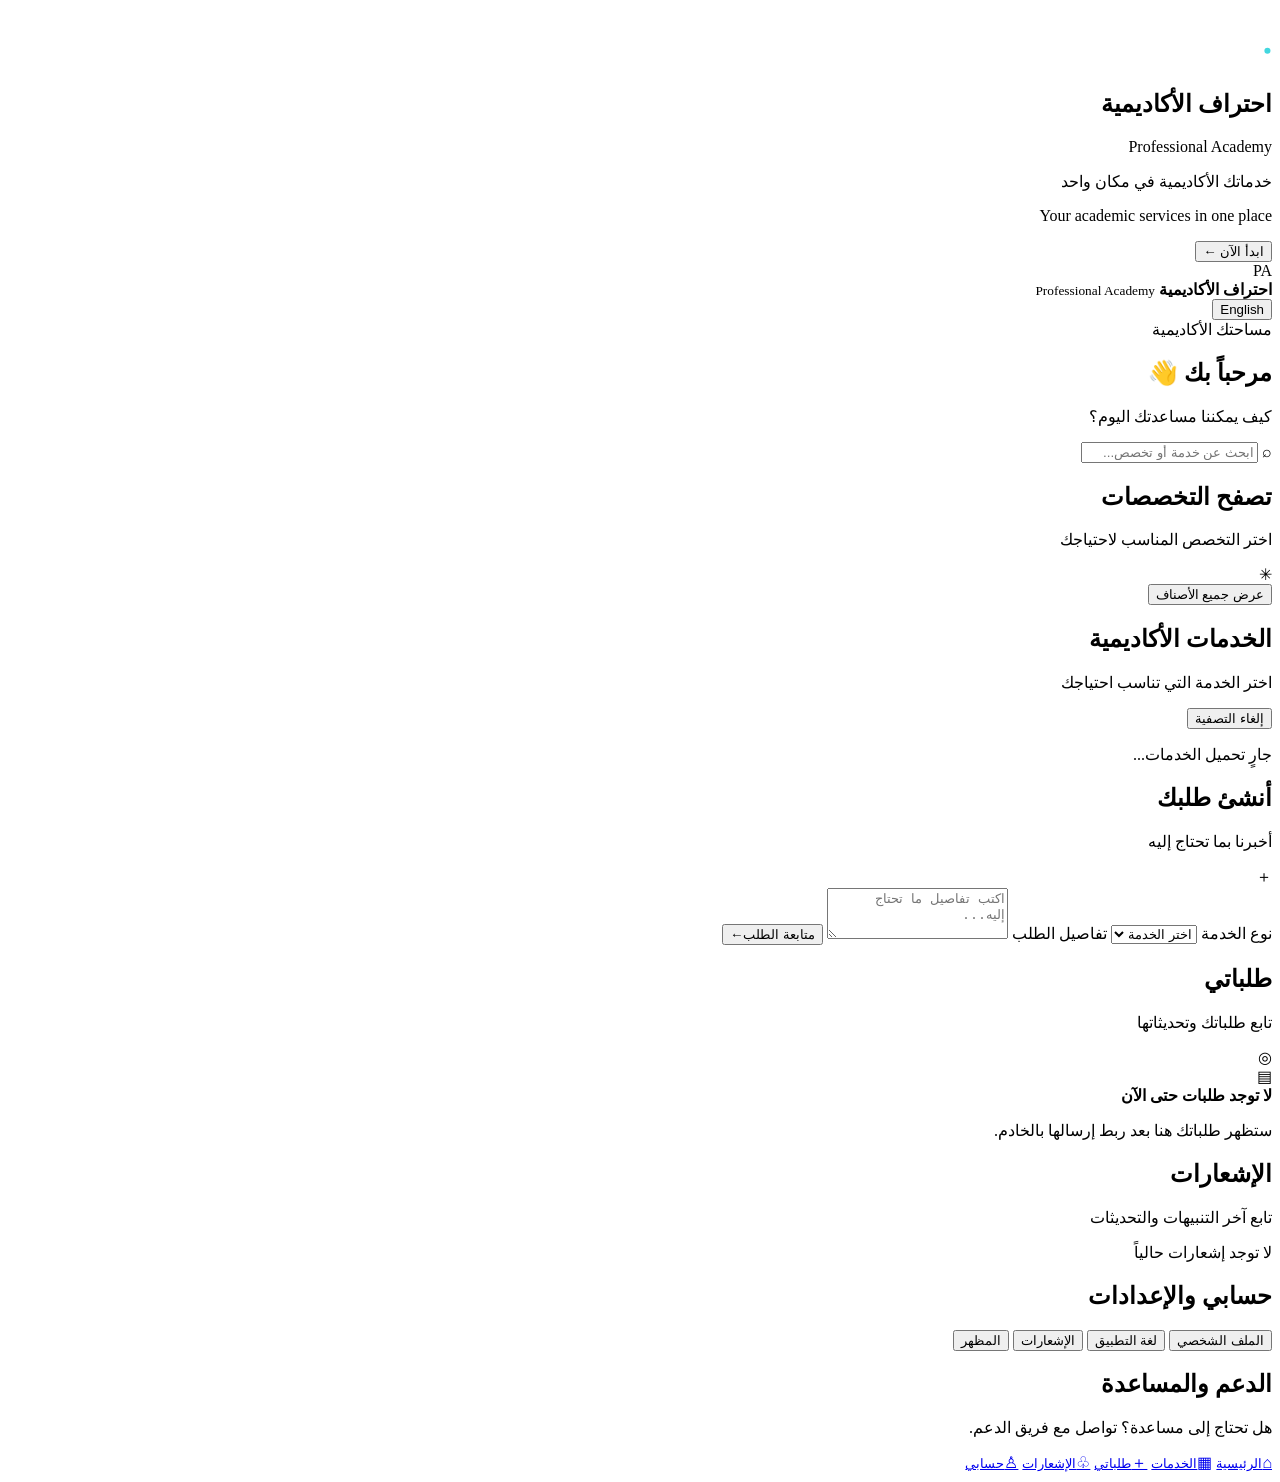
==== backend/app/static/miniapp/index.html @ 5d56e556 "Refactor backend routing and update project dependencies Replit-Commit-Author: Agent" ====
<!doctype html>
<html lang="ar" dir="rtl">
<head>
  <meta charset="UTF-8">
  <meta name="viewport" content="width=device-width, initial-scale=1, viewport-fit=cover">
  <meta name="theme-color" content="#102b55">
  <title>احتراف الأكاديمية | Professional Academy</title>
  <link rel="stylesheet" href="/miniapp/static/style.css">
</head>
<body>

<div id="introScreens" class="intro-screens">
  <section class="intro-screen intro-welcome" id="introWelcome">
    <div class="intro-logo" aria-hidden="true">
      <svg viewBox="0 0 100 70" width="76" height="58" fill="none">
        <path d="M5 24 50 5 95 24 50 44 5 24Z" fill="white"/>
        <path d="M23 34V49Q50 68 77 49V34L50 46 23 34Z" fill="white" opacity=".92"/>
        <path d="M94 25V49" stroke="white" stroke-width="4" stroke-linecap="round"/>
        <circle cx="94" cy="53" r="4" fill="#42d7df"/>
      </svg>
    </div>
    <h1>احتراف الأكاديمية</h1>
    <p class="intro-english">Professional Academy</p>
    <p class="intro-tagline">خدماتك الأكاديمية في مكان واحد</p>
    <p class="intro-subtitle">Your academic services in one place</p>
    <div class="intro-books" aria-hidden="true"><span></span><span></span><span></span></div>
    <div class="intro-dots" aria-label="1 of 3"><span class="selected"></span><span></span><span></span></div>
    <button type="button" class="intro-button" id="startIntro">ابدأ الآن <span aria-hidden="true">←</span></button>
  </section>

  <section class="intro-screen intro-about" id="introAbout" hidden>
    <button type="button" class="intro-skip" id="skipIntro">تخطي</button>
    <div class="intro-illustration" aria-hidden="true">
      <span>📚</span><span>🎓</span>
    </div>
    <h2>كل خدماتك الأكاديمية في مكان واحد</h2>
    <p>من البحث العلمي إلى إعداد المشاريع والتنسيق الأكاديمي، نساعدك على إنجاز أعمالك بسهولة واحترافية.</p>
    <p class="intro-subtitle">From research to academic projects, your journey starts here.</p>
    <div class="intro-dots" aria-label="2 of 3">
      <span></span><span class="selected"></span><span></span>
    </div>
    <button type="button" class="intro-button" id="finishIntro">
      متابعة <span aria-hidden="true">←</span>
    </button>
  </section>
</div>

  <header class="topbar">
    <div class="brand">
      <div class="brand-mark">PA</div>
      <div>
        <strong data-i18n="brand">احتراف الأكاديمية</strong>
        <small>Professional Academy</small>
      </div>
    </div>
    <button id="languageBtn" class="language-btn" type="button">English</button>
  </header>

  <main id="top">
    <section class="welcome" id="home">
      <span class="eyebrow" data-i18n="welcomeLabel">مساحتك الأكاديمية</span>
      <h1 data-i18n="welcome">مرحباً بك 👋</h1>
      <p data-i18n="welcomeText">كيف يمكننا مساعدتك اليوم؟</p>
      <label class="search-box" for="serviceSearch">
        <span aria-hidden="true">⌕</span>
        <input id="serviceSearch" type="search"
          data-i18n-placeholder="searchPlaceholder"
          placeholder="ابحث عن خدمة أو تخصص..."
          autocomplete="off">
      </label>
    </section>

    <section class="section" id="services">
      <div class="section-heading">
        <div>
          <h2 data-i18n="categoriesTitle">تصفح التخصصات</h2>
          <p data-i18n="categoriesSubtitle">اختر التخصص المناسب لاحتياجك</p>
        </div>
        <span class="section-icon" aria-hidden="true">✳</span>
      </div>
      <div id="categoryGrid" class="category-grid" aria-live="polite"></div>
      <button id="showAllCategories" class="secondary-btn" type="button"
        data-i18n="showAllCategories">عرض جميع الأصناف</button>

      <div class="section-heading service-heading">
        <div>
          <h2 data-i18n="servicesTitle">الخدمات الأكاديمية</h2>
          <p id="selectedCategoryLabel" data-i18n="servicesSubtitle">اختر الخدمة التي تناسب احتياجك</p>
        </div>
        <button id="clearCategory" class="secondary-btn" type="button"
          data-i18n="clearCategory">إلغاء التصفية</button>
      </div>
      <div class="service-grid" id="serviceGrid" aria-live="polite">
        <p class="form-message" data-i18n="loadingServices">جارٍ تحميل الخدمات...</p>
      </div>
    </section>

    <section class="section request-panel" id="createRequest">
      <div class="section-heading">
        <div>
          <h2 data-i18n="requestTitle">أنشئ طلبك</h2>
          <p data-i18n="requestSubtitle">أخبرنا بما تحتاج إليه</p>
        </div>
        <span class="request-symbol" aria-hidden="true">＋</span>
      </div>
      <form id="requestForm">
        <label for="service" data-i18n="serviceLabel">نوع الخدمة</label>
        <select id="service" required>
          <option value="" data-i18n="chooseService">اختر الخدمة</option>
        </select>
        <label for="details" data-i18n="detailsLabel">تفاصيل الطلب</label>
        <textarea id="details" rows="3" required
          data-i18n-placeholder="detailsPlaceholder"
          placeholder="اكتب تفاصيل ما تحتاج إليه..."></textarea>
        <button class="primary-btn" type="submit">
          <span data-i18n="submitRequest">متابعة الطلب</span><span aria-hidden="true">←</span>
        </button>
        <p id="formMessage" class="form-message" role="status"></p>
      </form>
    </section>

    <section class="section" id="myRequests">
      <div class="section-heading">
        <div>
          <h2 data-i18n="trackingTitle">طلباتي</h2>
          <p data-i18n="trackingSubtitle">تابع طلباتك وتحديثاتها</p>
        </div>
        <span class="tracking-icon" aria-hidden="true">◎</span>
      </div>
      <div class="empty-state">
        <div class="empty-icon" aria-hidden="true">▤</div>
        <strong data-i18n="emptyTitle">لا توجد طلبات حتى الآن</strong>
        <p data-i18n="emptyText">ستظهر طلباتك هنا بعد ربط إرسالها بالخادم.</p>
      </div>
    </section>

    <section class="section" id="notifications">
      <div class="section-heading">
        <div>
          <h2 data-i18n="notificationsTitle">الإشعارات</h2>
          <p data-i18n="notificationsSubtitle">تابع آخر التنبيهات والتحديثات</p>
        </div>
      </div>
      <div id="notificationsList" class="empty-state">
        <p data-i18n="noNotifications">لا توجد إشعارات حالياً</p>
      </div>
    </section>

    <section class="section" id="account">
      <div class="section-heading">
        <div><h2 data-i18n="accountTitle">حسابي والإعدادات</h2></div>
      </div>
      <div class="settings-list">
        <button type="button" class="setting-item" data-account-action="profile" data-i18n="profileSetting">الملف الشخصي</button>
        <button type="button" class="setting-item" data-account-action="language" data-i18n="languageSetting">لغة التطبيق</button>
        <button type="button" class="setting-item" data-account-action="notifications" data-i18n="notificationsSetting">الإشعارات</button>
        <button type="button" class="setting-item" data-account-action="appearance" data-i18n="appearanceSetting">المظهر</button>
      </div>
    </section>

    <section class="section" id="support">
      <div class="section-heading">
        <div>
          <h2 data-i18n="supportTitle">الدعم والمساعدة</h2>
          <p data-i18n="supportText">هل تحتاج إلى مساعدة؟ تواصل مع فريق الدعم.</p>
        </div>
      </div>
    </section>
  </main>

  <nav class="bottom-nav" aria-label="Main navigation">
    <a class="nav-item active" href="#home"><span aria-hidden="true">⌂</span><small data-i18n="home">الرئيسية</small></a>
    <a class="nav-item" href="#services"><span aria-hidden="true">▦</span><small data-i18n="services">الخدمات</small></a>
    <a class="nav-item" href="#myRequests"><span aria-hidden="true">＋</span><small data-i18n="myRequests">طلباتي</small></a>
    <a class="nav-item" href="#notifications"><span aria-hidden="true">♧</span><small data-i18n="notifications">الإشعارات</small></a>
    <a class="nav-item" href="#account"><span aria-hidden="true">♙</span><small data-i18n="account">حسابي</small></a>
  </nav>

  <script src="/miniapp/static/app.js"></script>
</body>
</html>
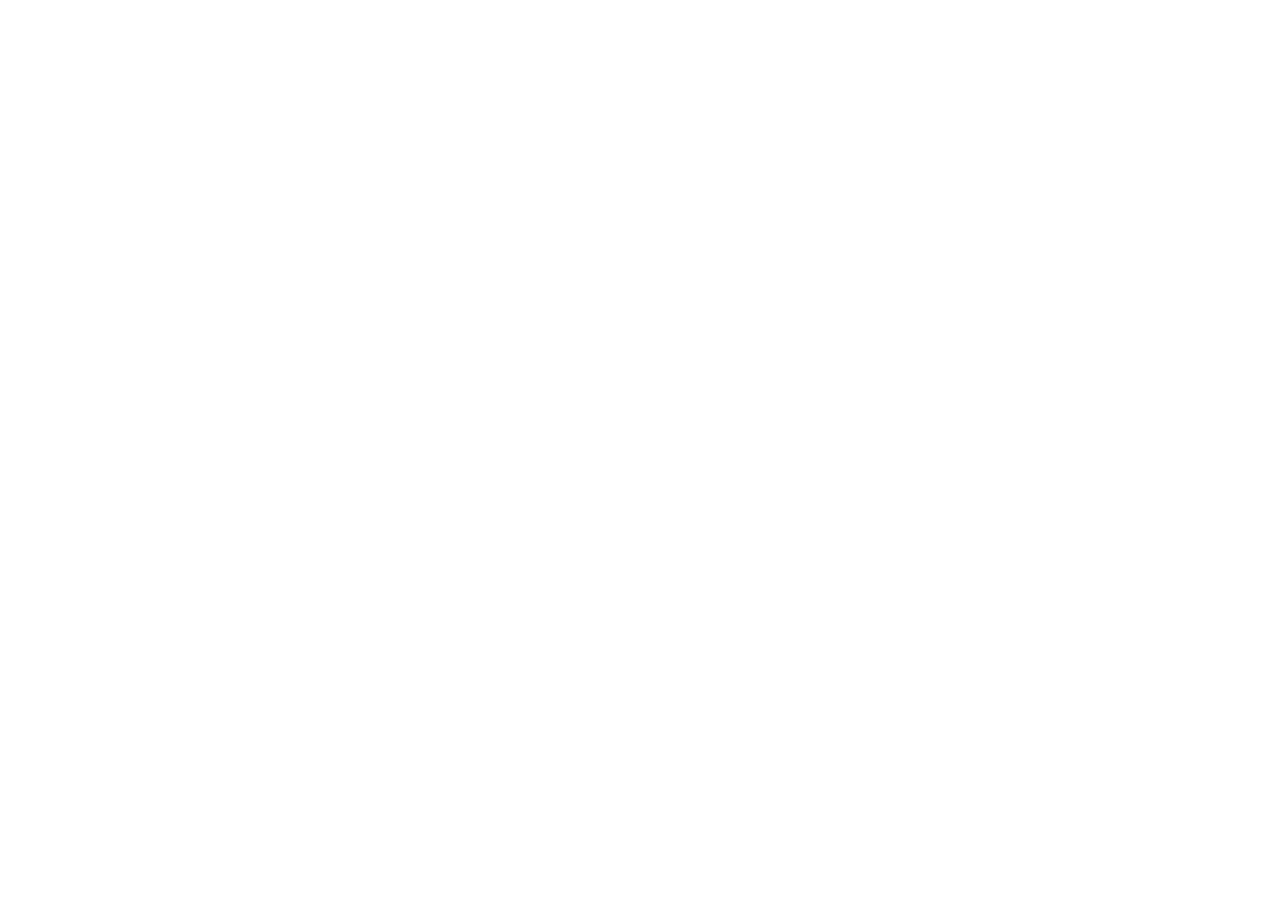
==== commit ee86ff4d: "Refactor miniapp logic in app.js Replit-Commit-Author: Agent" ====
--- a/backend/app/static/miniapp/index.html
+++ b/backend/app/static/miniapp/index.html
@@ -3,179 +3,60 @@
 <head>
   <meta charset="UTF-8">
   <meta name="viewport" content="width=device-width, initial-scale=1, viewport-fit=cover">
-  <meta name="theme-color" content="#102b55">
-  <title>احتراف الأكاديمية | Professional Academy</title>
+  <meta name="theme-color" content="#0b3154">
+  <meta name="description" content="منصة موثوقة للخدمات الأكاديمية ومتابعة الطلبات الطلابية.">
+  <title>احتراف الأكاديمية | الخدمات الأكاديمية</title>
   <link rel="stylesheet" href="/miniapp/static/style.css">
 </head>
 <body>
+  <div id="app" class="app-shell">
+    <header id="topbar" class="topbar" hidden>
+      <a class="brand" href="#home" aria-label="احتراف الأكاديمية، الرئيسية">
+        <span class="brand-mark" aria-hidden="true">
+          <svg viewBox="0 0 32 32" fill="none">
+            <path d="m3 11 13-6 13 6-13 6-13-6Z" fill="currentColor"/>
+            <path d="M8 14v7c5 4 11 4 16 0v-7l-8 4-8-4Z" fill="currentColor" opacity=".8"/>
+            <path d="M28.5 12v8" stroke="#69d8d7" stroke-width="2" stroke-linecap="round"/>
+          </svg>
+        </span>
+        <span class="brand-copy">
+          <strong data-i18n="brand">احتراف الأكاديمية</strong>
+          <small data-i18n="brandSub">خدمات أكاديمية موثوقة</small>
+        </span>
+      </a>
+      <div class="top-actions">
+        <button id="languageBtn" class="language-button" type="button" aria-haspopup="dialog" aria-label="اختيار اللغة">English</button>
+      </div>
+    </header>
 
-<div id="introScreens" class="intro-screens">
-  <section class="intro-screen intro-welcome" id="introWelcome">
-    <div class="intro-logo" aria-hidden="true">
-      <svg viewBox="0 0 100 70" width="76" height="58" fill="none">
-        <path d="M5 24 50 5 95 24 50 44 5 24Z" fill="white"/>
-        <path d="M23 34V49Q50 68 77 49V34L50 46 23 34Z" fill="white" opacity=".92"/>
-        <path d="M94 25V49" stroke="white" stroke-width="4" stroke-linecap="round"/>
-        <circle cx="94" cy="53" r="4" fill="#42d7df"/>
-      </svg>
-    </div>
-    <h1>احتراف الأكاديمية</h1>
-    <p class="intro-english">Professional Academy</p>
-    <p class="intro-tagline">خدماتك الأكاديمية في مكان واحد</p>
-    <p class="intro-subtitle">Your academic services in one place</p>
-    <div class="intro-books" aria-hidden="true"><span></span><span></span><span></span></div>
-    <div class="intro-dots" aria-label="1 of 3"><span class="selected"></span><span></span><span></span></div>
-    <button type="button" class="intro-button" id="startIntro">ابدأ الآن <span aria-hidden="true">←</span></button>
-  </section>
+    <main id="screen" aria-live="polite" aria-busy="false"></main>
 
-  <section class="intro-screen intro-about" id="introAbout" hidden>
-    <button type="button" class="intro-skip" id="skipIntro">تخطي</button>
-    <div class="intro-illustration" aria-hidden="true">
-      <span>📚</span><span>🎓</span>
-    </div>
-    <h2>كل خدماتك الأكاديمية في مكان واحد</h2>
-    <p>من البحث العلمي إلى إعداد المشاريع والتنسيق الأكاديمي، نساعدك على إنجاز أعمالك بسهولة واحترافية.</p>
-    <p class="intro-subtitle">From research to academic projects, your journey starts here.</p>
-    <div class="intro-dots" aria-label="2 of 3">
-      <span></span><span class="selected"></span><span></span>
-    </div>
-    <button type="button" class="intro-button" id="finishIntro">
-      متابعة <span aria-hidden="true">←</span>
-    </button>
-  </section>
-</div>
+    <nav id="bottomNav" class="bottom-nav" aria-label="التنقل الرئيسي" hidden>
+      <a class="nav-item" href="#home" data-route-nav="home">
+        <svg viewBox="0 0 24 24" fill="none" stroke="currentColor" stroke-width="1.8" stroke-linecap="round" stroke-linejoin="round" aria-hidden="true"><path d="m3 10 9-7 9 7"/><path d="M5 9v11h14V9M9 20v-6h6v6"/></svg>
+        <small data-i18n="navHome">الرئيسية</small>
+      </a>
+      <a class="nav-item" href="#categories" data-route-nav="categories">
+        <svg viewBox="0 0 24 24" fill="none" stroke="currentColor" stroke-width="1.8" stroke-linecap="round" stroke-linejoin="round" aria-hidden="true"><rect x="3" y="3" width="8" height="8" rx="2"/><rect x="13" y="3" width="8" height="8" rx="2"/><rect x="3" y="13" width="8" height="8" rx="2"/><rect x="13" y="13" width="8" height="8" rx="2"/></svg>
+        <small data-i18n="navServices">الخدمات</small>
+      </a>
+      <a class="nav-item" href="#requests" data-route-nav="requests">
+        <svg viewBox="0 0 24 24" fill="none" stroke="currentColor" stroke-width="1.8" stroke-linecap="round" stroke-linejoin="round" aria-hidden="true"><path d="M7 3h8l5 5v13H7z"/><path d="M15 3v6h5M10 14h7M10 18h7M3 8v13"/></svg>
+        <small data-i18n="navRequests">طلباتي</small>
+      </a>
+      <a class="nav-item" href="#notifications" data-route-nav="notifications">
+        <svg viewBox="0 0 24 24" fill="none" stroke="currentColor" stroke-width="1.8" stroke-linecap="round" stroke-linejoin="round" aria-hidden="true"><path d="M18 9a6 6 0 0 0-12 0c0 7-3 7-3 9h18c0-2-3-2-3-9ZM10 21h4"/></svg>
+        <small data-i18n="navNotifications">الإشعارات</small>
+      </a>
+      <a class="nav-item" href="#support" data-route-nav="support">
+        <svg viewBox="0 0 24 24" fill="none" stroke="currentColor" stroke-width="1.8" stroke-linecap="round" stroke-linejoin="round" aria-hidden="true"><circle cx="12" cy="8" r="4"/><path d="M4 21a8 8 0 0 1 16 0M19 8h2v5h-2"/></svg>
+        <small data-i18n="navHelp">المساعدة</small>
+      </a>
+    </nav>
+  </div>
 
-  <header class="topbar">
-    <div class="brand">
-      <div class="brand-mark">PA</div>
-      <div>
-        <strong data-i18n="brand">احتراف الأكاديمية</strong>
-        <small>Professional Academy</small>
-      </div>
-    </div>
-    <button id="languageBtn" class="language-btn" type="button">English</button>
-  </header>
-
-  <main id="top">
-    <section class="welcome" id="home">
-      <span class="eyebrow" data-i18n="welcomeLabel">مساحتك الأكاديمية</span>
-      <h1 data-i18n="welcome">مرحباً بك 👋</h1>
-      <p data-i18n="welcomeText">كيف يمكننا مساعدتك اليوم؟</p>
-      <label class="search-box" for="serviceSearch">
-        <span aria-hidden="true">⌕</span>
-        <input id="serviceSearch" type="search"
-          data-i18n-placeholder="searchPlaceholder"
-          placeholder="ابحث عن خدمة أو تخصص..."
-          autocomplete="off">
-      </label>
-    </section>
-
-    <section class="section" id="services">
-      <div class="section-heading">
-        <div>
-          <h2 data-i18n="categoriesTitle">تصفح التخصصات</h2>
-          <p data-i18n="categoriesSubtitle">اختر التخصص المناسب لاحتياجك</p>
-        </div>
-        <span class="section-icon" aria-hidden="true">✳</span>
-      </div>
-      <div id="categoryGrid" class="category-grid" aria-live="polite"></div>
-      <button id="showAllCategories" class="secondary-btn" type="button"
-        data-i18n="showAllCategories">عرض جميع الأصناف</button>
-
-      <div class="section-heading service-heading">
-        <div>
-          <h2 data-i18n="servicesTitle">الخدمات الأكاديمية</h2>
-          <p id="selectedCategoryLabel" data-i18n="servicesSubtitle">اختر الخدمة التي تناسب احتياجك</p>
-        </div>
-        <button id="clearCategory" class="secondary-btn" type="button"
-          data-i18n="clearCategory">إلغاء التصفية</button>
-      </div>
-      <div class="service-grid" id="serviceGrid" aria-live="polite">
-        <p class="form-message" data-i18n="loadingServices">جارٍ تحميل الخدمات...</p>
-      </div>
-    </section>
-
-    <section class="section request-panel" id="createRequest">
-      <div class="section-heading">
-        <div>
-          <h2 data-i18n="requestTitle">أنشئ طلبك</h2>
-          <p data-i18n="requestSubtitle">أخبرنا بما تحتاج إليه</p>
-        </div>
-        <span class="request-symbol" aria-hidden="true">＋</span>
-      </div>
-      <form id="requestForm">
-        <label for="service" data-i18n="serviceLabel">نوع الخدمة</label>
-        <select id="service" required>
-          <option value="" data-i18n="chooseService">اختر الخدمة</option>
-        </select>
-        <label for="details" data-i18n="detailsLabel">تفاصيل الطلب</label>
-        <textarea id="details" rows="3" required
-          data-i18n-placeholder="detailsPlaceholder"
-          placeholder="اكتب تفاصيل ما تحتاج إليه..."></textarea>
-        <button class="primary-btn" type="submit">
-          <span data-i18n="submitRequest">متابعة الطلب</span><span aria-hidden="true">←</span>
-        </button>
-        <p id="formMessage" class="form-message" role="status"></p>
-      </form>
-    </section>
-
-    <section class="section" id="myRequests">
-      <div class="section-heading">
-        <div>
-          <h2 data-i18n="trackingTitle">طلباتي</h2>
-          <p data-i18n="trackingSubtitle">تابع طلباتك وتحديثاتها</p>
-        </div>
-        <span class="tracking-icon" aria-hidden="true">◎</span>
-      </div>
-      <div class="empty-state">
-        <div class="empty-icon" aria-hidden="true">▤</div>
-        <strong data-i18n="emptyTitle">لا توجد طلبات حتى الآن</strong>
-        <p data-i18n="emptyText">ستظهر طلباتك هنا بعد ربط إرسالها بالخادم.</p>
-      </div>
-    </section>
-
-    <section class="section" id="notifications">
-      <div class="section-heading">
-        <div>
-          <h2 data-i18n="notificationsTitle">الإشعارات</h2>
-          <p data-i18n="notificationsSubtitle">تابع آخر التنبيهات والتحديثات</p>
-        </div>
-      </div>
-      <div id="notificationsList" class="empty-state">
-        <p data-i18n="noNotifications">لا توجد إشعارات حالياً</p>
-      </div>
-    </section>
-
-    <section class="section" id="account">
-      <div class="section-heading">
-        <div><h2 data-i18n="accountTitle">حسابي والإعدادات</h2></div>
-      </div>
-      <div class="settings-list">
-        <button type="button" class="setting-item" data-account-action="profile" data-i18n="profileSetting">الملف الشخصي</button>
-        <button type="button" class="setting-item" data-account-action="language" data-i18n="languageSetting">لغة التطبيق</button>
-        <button type="button" class="setting-item" data-account-action="notifications" data-i18n="notificationsSetting">الإشعارات</button>
-        <button type="button" class="setting-item" data-account-action="appearance" data-i18n="appearanceSetting">المظهر</button>
-      </div>
-    </section>
-
-    <section class="section" id="support">
-      <div class="section-heading">
-        <div>
-          <h2 data-i18n="supportTitle">الدعم والمساعدة</h2>
-          <p data-i18n="supportText">هل تحتاج إلى مساعدة؟ تواصل مع فريق الدعم.</p>
-        </div>
-      </div>
-    </section>
-  </main>
-
-  <nav class="bottom-nav" aria-label="Main navigation">
-    <a class="nav-item active" href="#home"><span aria-hidden="true">⌂</span><small data-i18n="home">الرئيسية</small></a>
-    <a class="nav-item" href="#services"><span aria-hidden="true">▦</span><small data-i18n="services">الخدمات</small></a>
-    <a class="nav-item" href="#myRequests"><span aria-hidden="true">＋</span><small data-i18n="myRequests">طلباتي</small></a>
-    <a class="nav-item" href="#notifications"><span aria-hidden="true">♧</span><small data-i18n="notifications">الإشعارات</small></a>
-    <a class="nav-item" href="#account"><span aria-hidden="true">♙</span><small data-i18n="account">حسابي</small></a>
-  </nav>
-
+  <div id="overlayRoot"></div>
+  <div id="toastRoot" aria-live="polite"></div>
   <script src="/miniapp/static/app.js"></script>
 </body>
 </html>
